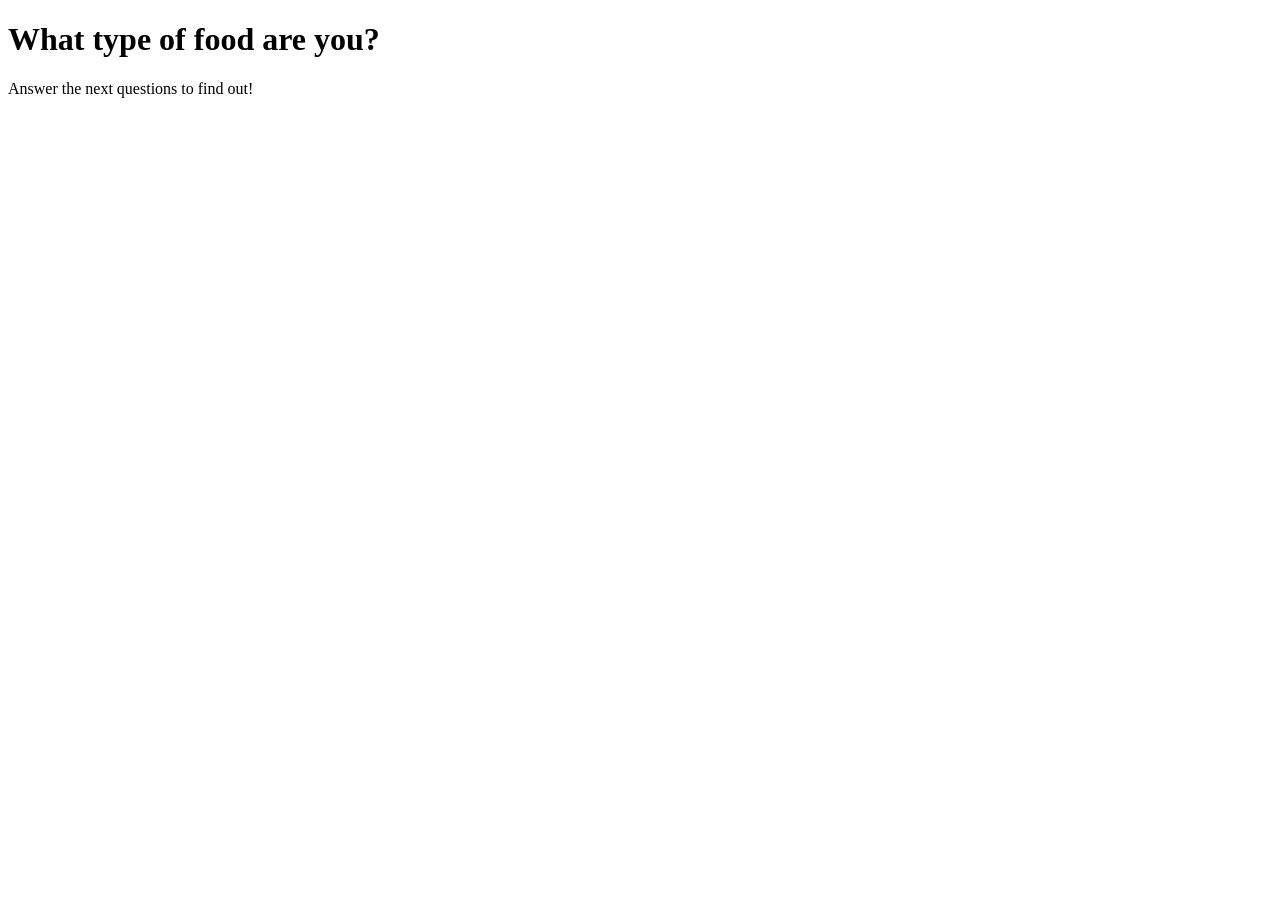
==== index.html @ 4e31074f "Add files via upload" ====
<!DOCTYPE html>
<html >
    <head>
        <title>What type of food are you? </title>
    </head>
    <body>
        <h1>What type of food are you?</h1>
        <p>Answer the next questions to find out!</p>
    </body>
</html>
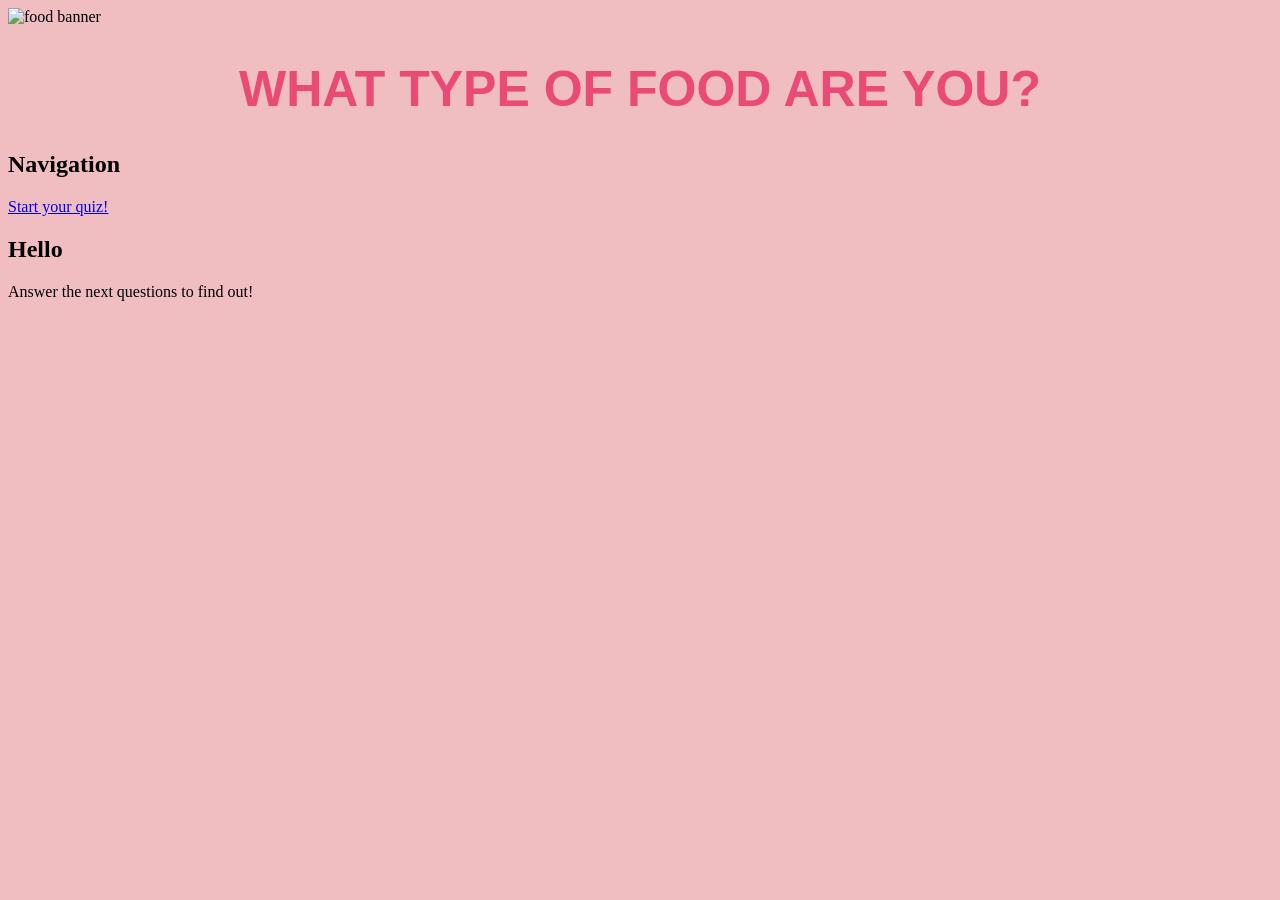
==== commit f5f18930: "Enhance index.html with CSS and layout structure" ====
--- a/index.html
+++ b/index.html
@@ -1,10 +1,38 @@
 <!DOCTYPE html>
-<html >
-    <head>
-        <title>What type of food are you? </title>
-    </head>
-    <body>
+<html>
+
+<head>
+    <title>What type of food are you?</title>
+    <link rel="stylesheet" type="text/css" href="style.css">
+</head>
+
+<body>
+
+    
+
+    <div class="box" id="headline-box">
+        <img src="c:\Users\delluser\AppData\Local\Packages\5319275A.WhatsAppDesktop_cv1g1gvanyjgm\LocalState\sessions\1F479A4C28847F47A6E31AE05F16A5920FE1CAEC\transfers\2026-19\WhatsApp Image 2026-05-08 at 10.28.33 PM.jpeg" alt="food banner" class="banner"> 
         <h1>What type of food are you?</h1>
-        <p>Answer the next questions to find out!</p>
-    </body>
-</html>+        </div>
+       
+    <div class="layout">
+
+        
+        <div class="sidebar">
+            <h2>Navigation</h2>
+
+            <a href="quiz.html">Start your quiz!</a>
+        </div>
+
+        
+        <div class="content">
+            <h2>Hello</h2>
+
+            <p>Answer the next questions to find out!</p>
+        </div>
+    </div>
+    
+
+</body>
+
+</html>
--- a/style.css
+++ b/style.css
@@ -0,0 +1,14 @@
+body{
+    background-color: #f0bec1
+}
+
+
+
+h1{
+    text-transform: uppercase;
+    font-family:Verdana, Geneva, Tahoma, sans-serif;
+    text-align: center;
+    font-size: 50px;
+    font-weight: 600;
+    color: #e94170ee;
+} 
